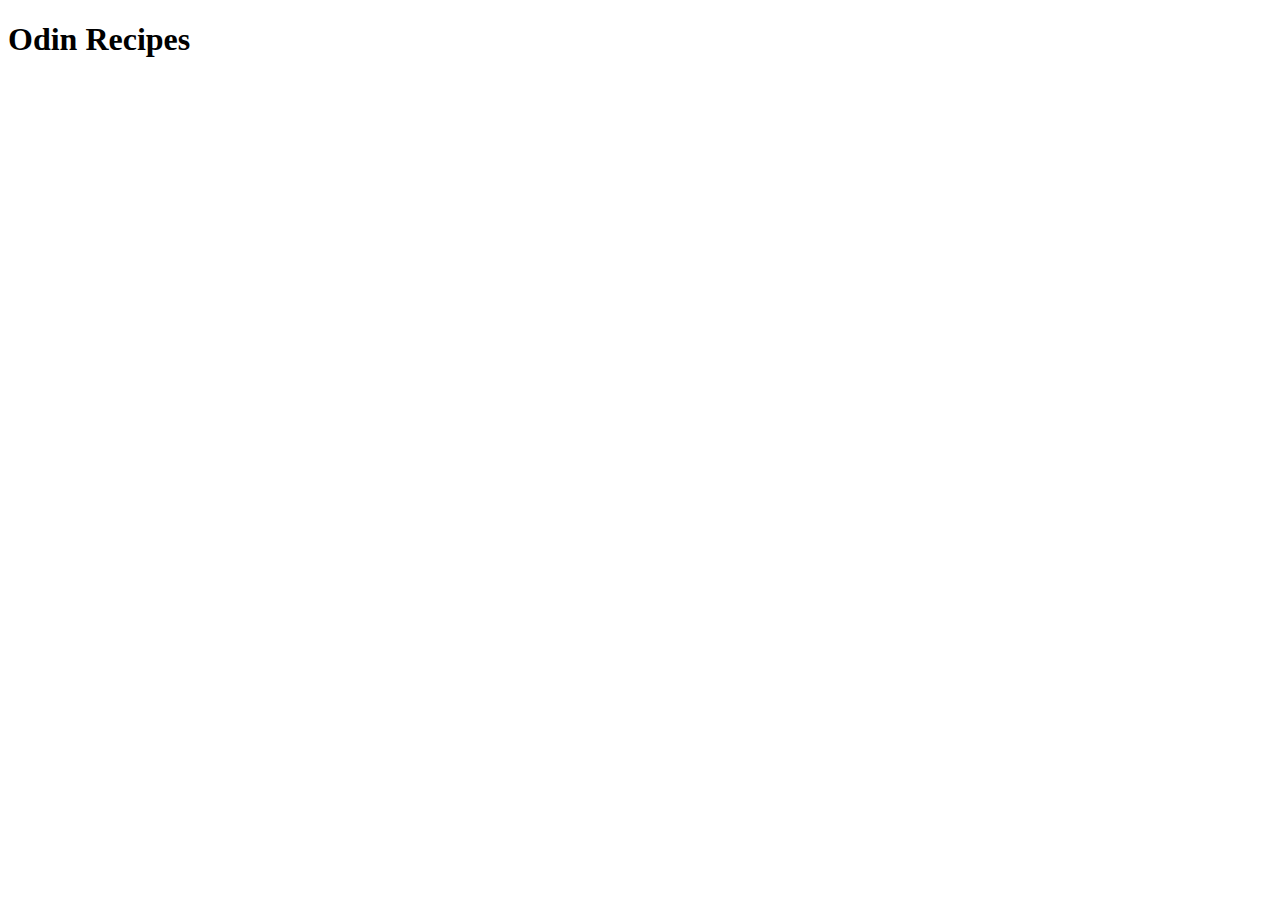
==== index.html @ 8c8fb163 "The basic structure of the site has been created" ====
<!DOCTYPE html>
<html lang="en">
<head>
    <meta charset="UTF-8">
    <meta name="viewport" content="width=device-width, initial-scale=1.0">
    <title>Odin Recipes</title>
</head>
<body>
    <h1>Odin Recipes</h1>
</body>
</html>
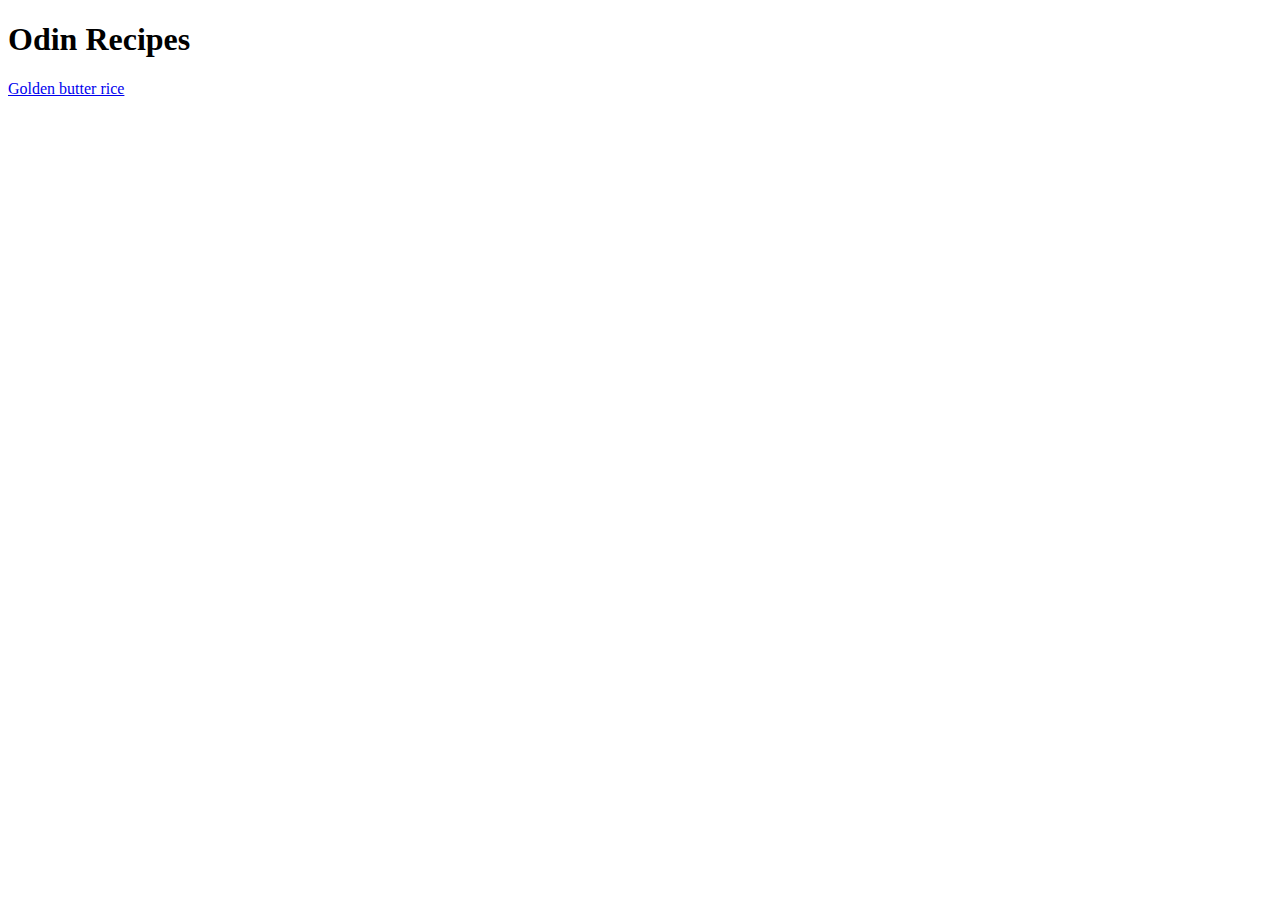
==== commit 2d2b3c8d: "Added ricepe page structure" ====
--- a/index.html
+++ b/index.html
@@ -7,5 +7,7 @@
 </head>
 <body>
     <h1>Odin Recipes</h1>
+
+    <a href="recipes/golden-butter-rice.html" target="_blank" rel="noopener noreferrer">Golden butter rice</a>
 </body>
 </html>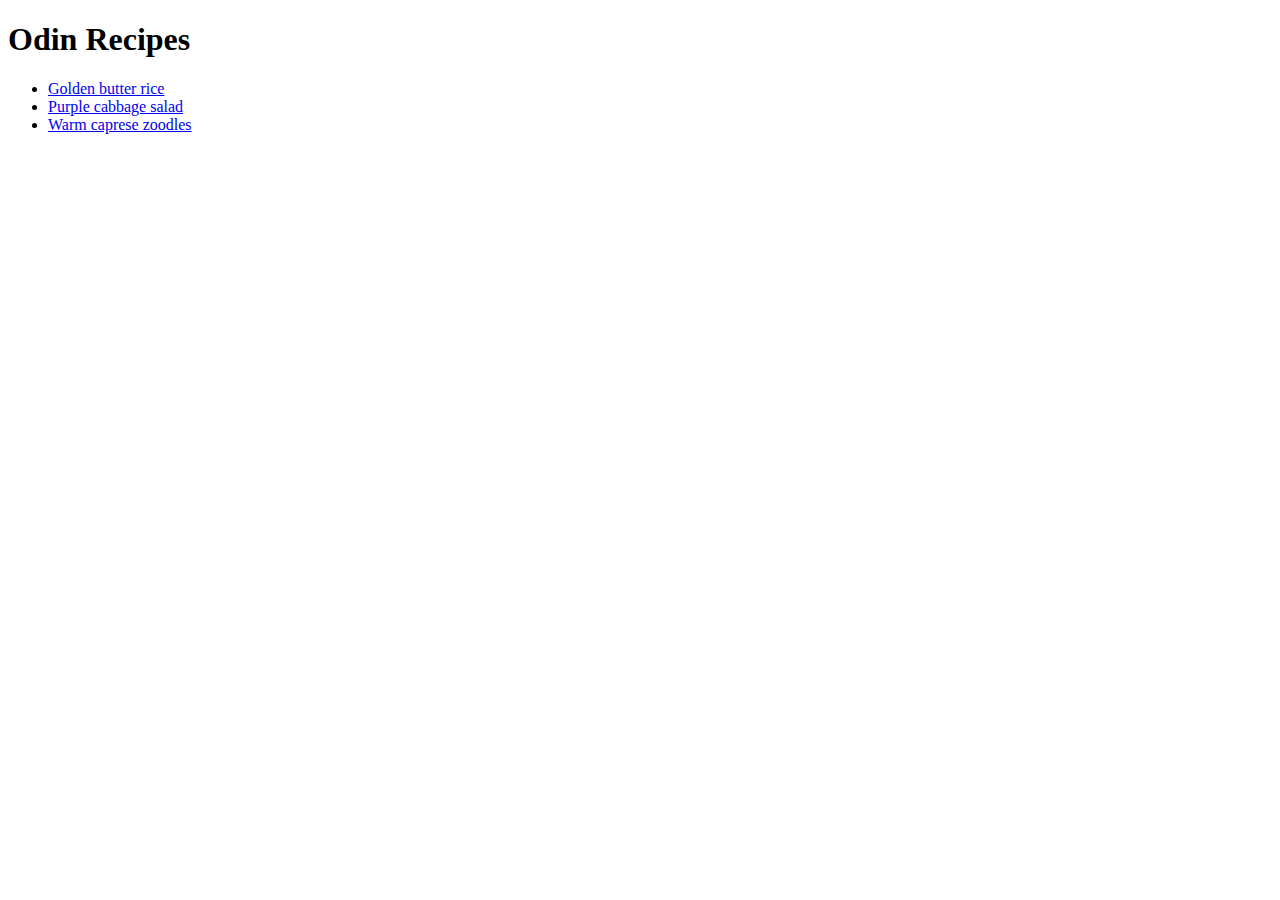
==== commit aee26381: "Added more recipe pages" ====
--- a/index.html
+++ b/index.html
@@ -8,6 +8,10 @@
 <body>
     <h1>Odin Recipes</h1>
 
-    <a href="recipes/golden-butter-rice.html" target="_blank" rel="noopener noreferrer">Golden butter rice</a>
+    <ul>
+        <li><a href="recipes/golden-butter-rice.html" target="_blank" rel="noopener noreferrer">Golden butter rice</a></li>
+        <li><a href="recipes/purple-cabbage-salad.html" target="_blank" rel="noopener noreferrer">Purple cabbage salad</a></li>
+        <li><a href="recipes/warm-caprese-zoodles.html" target="_blank" rel="noopener noreferrer">Warm caprese zoodles</a></li>
+    </ul>
 </body>
 </html>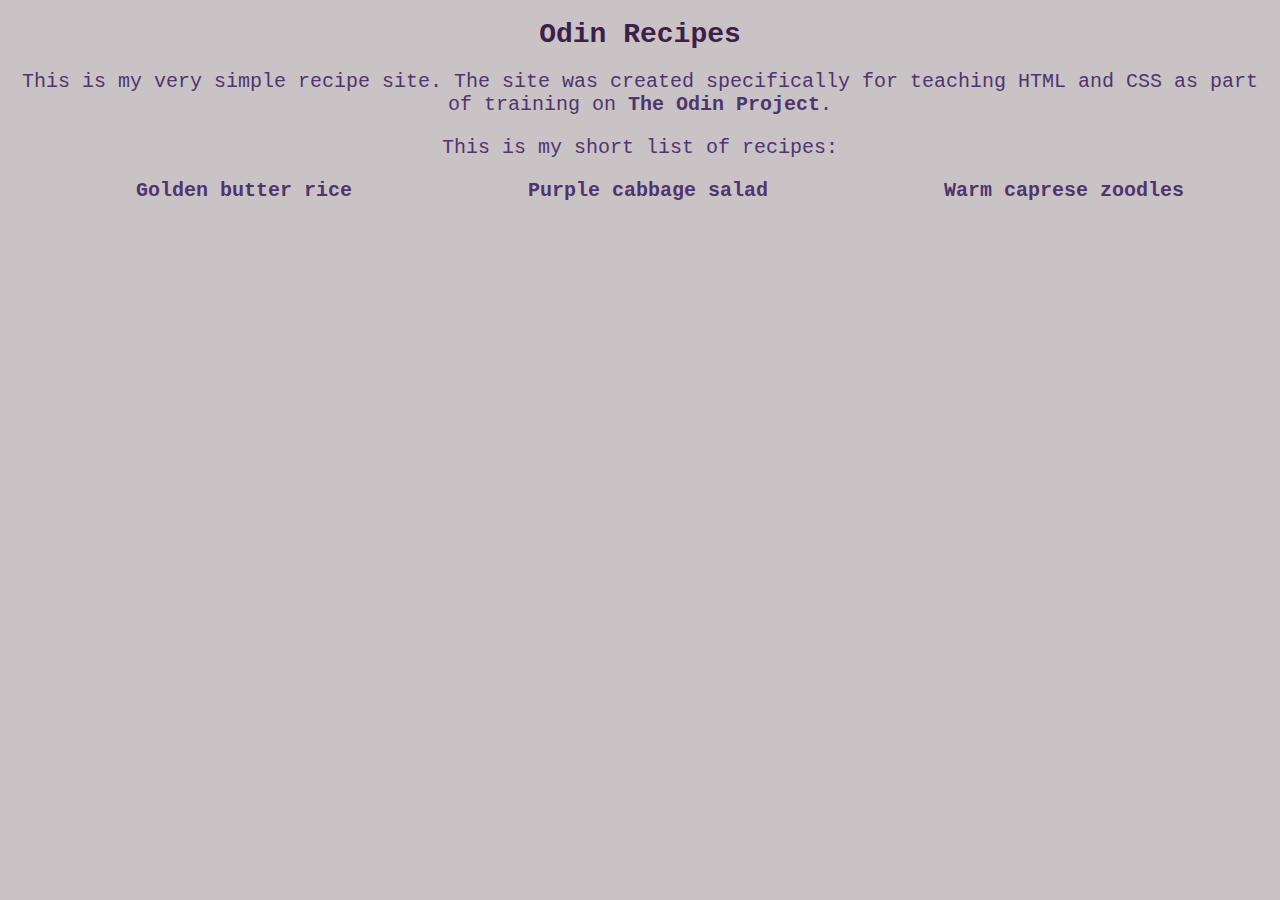
==== commit 10666518: "Adding basic styles to the site" ====
--- a/index.html
+++ b/index.html
@@ -3,12 +3,21 @@
 <head>
     <meta charset="UTF-8">
     <meta name="viewport" content="width=device-width, initial-scale=1.0">
+    <link rel="stylesheet" href="style.css">
     <title>Odin Recipes</title>
 </head>
 <body>
-    <h1>Odin Recipes</h1>
+    <h1 class="text-center">Odin Recipes</h1>
 
-    <ul>
+    <p class="text-center">
+        This is my very simple recipe site. The site was created specifically for teaching HTML and CSS as part of training on <a href="https://www.theodinproject.com/">The Odin Project</a>.
+    </p>
+
+    <p class="text-center">
+        This is my short list of recipes:
+    </p>
+
+    <ul class="flex-list">
         <li><a href="recipes/golden-butter-rice.html" target="_blank" rel="noopener noreferrer">Golden butter rice</a></li>
         <li><a href="recipes/purple-cabbage-salad.html" target="_blank" rel="noopener noreferrer">Purple cabbage salad</a></li>
         <li><a href="recipes/warm-caprese-zoodles.html" target="_blank" rel="noopener noreferrer">Warm caprese zoodles</a></li>
--- a/style.css
+++ b/style.css
@@ -0,0 +1,35 @@
+* {
+    background-color: #CAC3C5;
+    font-family: 'Courier New', Courier, monospace;
+    color: #4E3570;
+    font-size: 20px;
+}
+
+::selection {
+    background-color: #3C204B;
+    color: #CAC3C5;
+}
+
+.text-center {
+    text-align: center;
+}
+
+h1 {
+    color: #3C204B;
+    font-size: 28px;
+}
+
+h2 {
+    font-size: 24px;
+}
+
+a {
+    text-decoration: none;
+    font-weight: 700;
+}
+
+.flex-list {
+    list-style-type: none;
+    display: flex;
+    justify-content: space-around;
+}